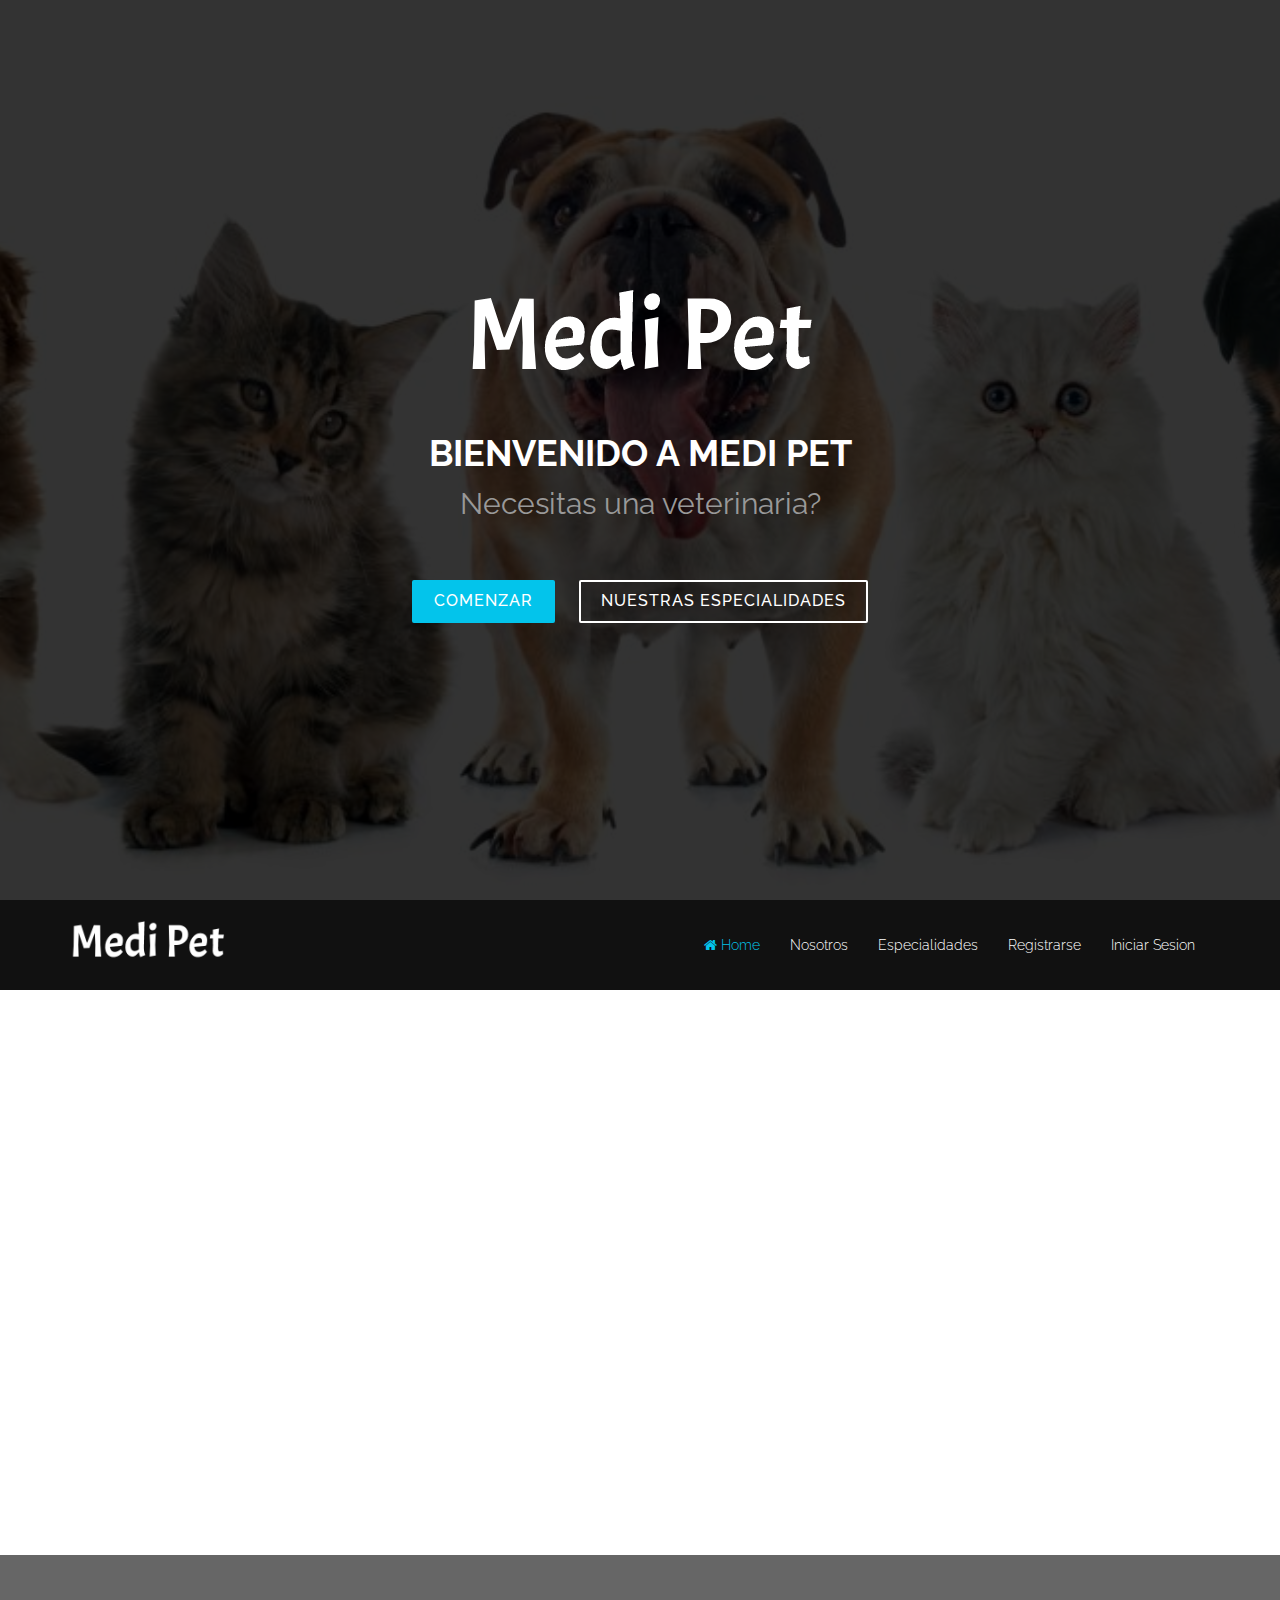
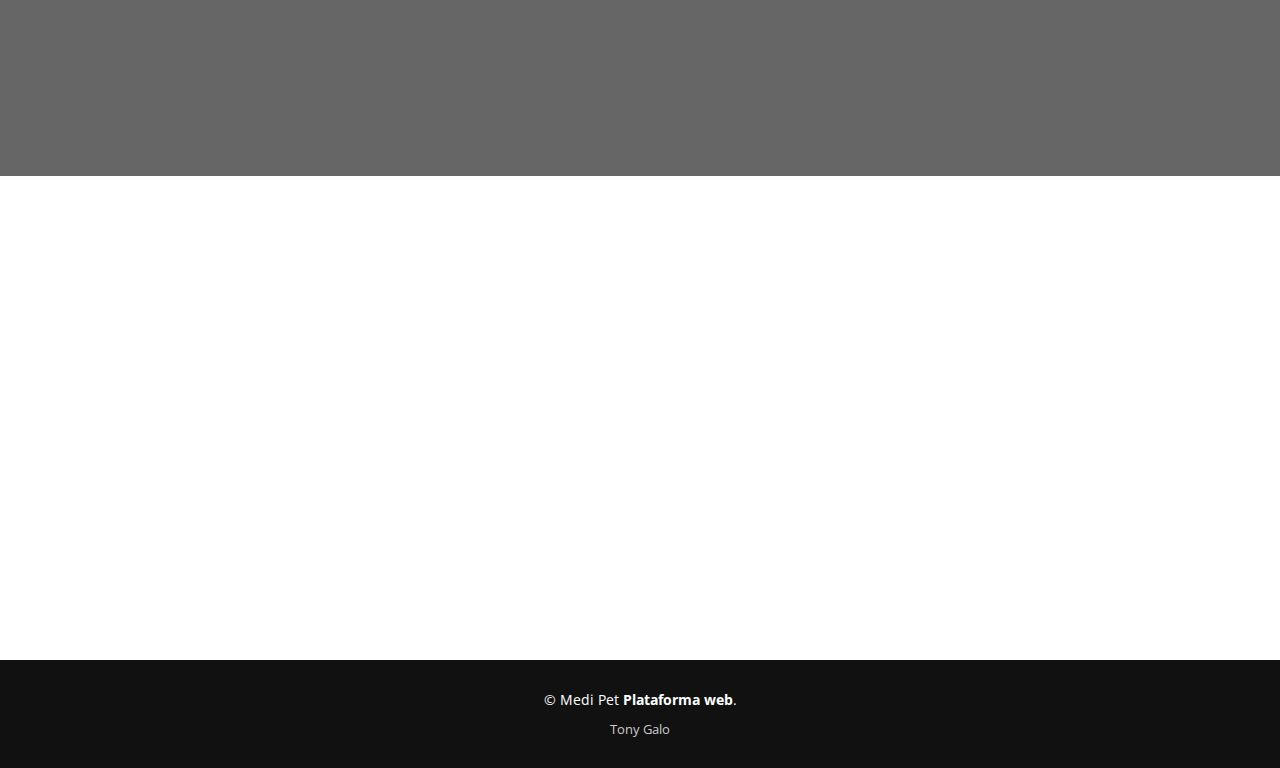
==== MediPet 2.0/MediPet.html @ 57546a0b "Add files via upload" ====
<!DOCTYPE html>
<html lang="es">

<head>
<meta charset="utf-8">
<title>Medi Pet</title>
<meta content="width=device-width, initial-scale=1.0" name="viewport">
<meta content="" name="keywords">
<meta content="" name="description">

<!-- Facebook Opengraph integration: https://developers.facebook.com/docs/sharing/opengraph -->
<meta property="og:title" content="">
<meta property="og:image" content="">
<meta property="og:url" content="">
<meta property="og:site_name" content="">
<meta property="og:description" content="">

<!-- Twitter Cards integration: https://dev.twitter.com/cards/  -->
<meta name="twitter:card" content="summary">
<meta name="twitter:site" content="">
<meta name="twitter:title" content="">
<meta name="twitter:description" content="">
<meta name="twitter:image" content="">

<!-- Place your favicon.ico and apple-touch-icon.png in the template root directory -->
<link href="favicon.ico" rel="shortcut icon">

<!-- Google Fonts -->
<link
	href="https://fonts.googleapis.com/css?family=Open+Sans:300,300i,400,400i,700,700i|Raleway:300,400,500,700,800"
	rel="stylesheet">

<!-- Bootstrap CSS File -->
<link href="lib/bootstrap/css/bootstrap.min.css" rel="stylesheet">

<!-- Libraries CSS Files -->
<link href="lib/font-awesome/css/font-awesome.min.css" rel="stylesheet">
<link href="lib/animate-css/animate.min.css" rel="stylesheet">

<!-- Main Stylesheet File -->
<link href="css/style.css" rel="stylesheet">

</head>

<body>
	<div id="preloader"></div>

	<!--==========================
  Hero Section
  ============================-->
	<section id="hero">
		<div class="hero-container">
			<div class="wow fadeIn">
				<div class="hero-logo">
					<img class="" src="img/logo.png" alt="Logo">
				</div>

				<h1>Bienvenido a Medi Pet</h1>
				<h2>
					Necesitas <span class="rotating"> una veterinaria?,
						un refugio?</span>
				</h2>
				<div class="actions">
					<a href="#about" class="btn-get-started">Comenzar</a> <a
						href="#services" class="btn-services">Nuestras Especialidades</a>
				</div>
			</div>
		</div>
	</section>

	<!--==========================
  Sección de encabezado
  ============================-->
	<header id="header">
		<div class="container">
			<div id="logo" class="pull-left">
				<a href="#hero"><img src="img/logo.png" alt="" title="" /></img></a>
				<!-- Descomenta abajo si prefieres usar una imagen de texto -->
				<!--<h1><a href="#hero">Encabezado 1</a></h1>-->
			</div>

			<nav id="nav-menu-container">
				<ul class="nav-menu">
					<li class="menu-active"><a href="#hero"><i class="fa fa-home" aria-hidden="true"></i> Home</a></li>
					<li><a href="#about">Nosotros</a></li>
					<li><a href="#services">Especialidades</a></li>
					<li><a href="Formulario.html">Registrarse</a></li>
					<li><a href="Login.html">Iniciar Sesion</a></li>
				</ul>
			</nav>
			<!-- #nav-menu-container -->
		</div>
	</header>
	<!-- #header -->

<!--==========================
  Nosotros Section
 ============================-->
	<section id="about">
		<div class="container wow fadeInUp">
			<div class="row">
				<div class="col-md-12">
					<h3 class="section-title">Sobre Nosotros</h3>
					<div class="section-title-divider"></div>
					<p class="section-description">Somos una fundacion
						por y para los animalitos</p>
				</div>
			</div>
		</div>
		<div class="container about-container wow fadeInUp">
			<div class="row">
				<div class="col-md-6 col-md-push-6 about-content">
					<h2 class="about-title">Conoce la clinica mas cercana</h2>
					<p class="about-text">
						Medi Pet es una plataforma web que te ayuda a ubicar 
                        los distintos refugios y clinicas cerca de tu localizacion actual 
                        en tiempo real
                    </p>
					<p class="about-text">Gracias a nuestro equipo de 4 ingenieros surgio medi pet
                        buscando ayudarte a ti y tu mascota 
                    </p>
					<p class="about-text">Tambien nos dedicamos a rescatar
						animalitos de las calles o que sufran de abuso en sus hogares y
						asi poder reubicarlos para que reciban el amor que se merecen.
                    </p>
				</div>
			</div>
		</div>
	</section>

	<!--==========================
  Cuidemos los animales Section
  ============================-->
	<section id="subscribe">
		<div class="container wow fadeInUp">
			<div class="row">
				<div class="col-md-8">
					<h3 class="subscribe-title">Cuidemos a nuestros amigos peludos</h3>
					<p class="subscribe-text"></p>
				</div>
			</div>
		</div>
	</section>

<!--==========================
  Especialidades
 ============================-->
	<section id="services">
		<div class="container wow fadeInUp">
			<div class="row">
				<div class="col-md-12">
					<h3 class="section-title">Nuestras Especialidades</h3>
					<div class="section-title-divider"></div>
				</div>
			</div>

			<div class="row">
				<div class="col-md-4 service-item">
					<div class="service-icon">
						<i class="fa fa-paw"></i>
					</div>
					<h4 class="service-title">
						<a href="">Perros</a>
					</h4>
					<p class="service-description">Beagle Chihuahua Collie Labrador
						 Rottweiler Husky Siberiano</p>
				</div>

				<div class="col-md-4 service-item">
					<div class="service-icon">
						<i class="fa fa-github" aria-hidden="true"></i>
					</div>
					<h4 class="service-title">
						<a href="">Gatos</a>
					</h4>
					<p class="service-description">Gato comun europeo Gato Persa
						Gato Siames Gato Ruso Azul Gato Khao Mane</p>
				</div>

				<div class="col-md-4 service-item">
					<div class="service-icon">
						<i class="fa fa-twitter" aria-hidden="true"></i>
					</div>
					<h4 class="service-title">
						<a href="">Aves</a>
					</h4>
					<p class="service-description">Canario Periquito Loro Cacatua
						Ninfas Jilgueros Aguila Calva</p>
				</div>

				<div class="col-md-4 service-item">
					<div class="service-icon">
						<i class="fa fa-github-alt" aria-hidden="true"></i>
					</div>
					<h4 class="service-title">
						<a href="">Conejos</a>
					</h4>
					<p class="service-description">Liebre Conejo Gigante Conejo
						comun Buggs Bunny</p>
				</div>

				<div class="col-md-4 service-item">
					<div class="service-icon">
						<i class="fa fa-leaf" aria-hidden="true"></i>
					</div>
					<h4 class="service-title">
						<a href="">Reptiles</a>
					</h4>
					<p class="service-description">Piton Bola Dragon Barbudo
						Tortugas Iguanas Dragon de comodo Cocodrilo</p>
				</div>

				<div class="col-md-4 service-item">
					<div class="service-icon">
						<i class="fa fa-anchor" aria-hidden="true"></i>
					</div>
					<h4 class="service-title">
						<a href="">Peces</a>
					</h4>
					<p class="service-description">Pez dorado Mantaraya Atun Carpa
						Pez chino</p>
				</div>
			</div>
		</div>
	</section>




<!--==========================
  Footer
============================-->
	<footer id="footer">
		<div class="container">
			<div class="row">
				<div class="col-md-12">
					<div class="copyright">
						&copy; Medi Pet <strong>Plataforma web</strong>.
					</div>
					<div class="credits">Tony Galo</div>
				</div>
			</div>
		</div>
	</footer>
	<!-- #footer -->

	<a href="#" class="back-to-top"><i class="fa fa-chevron-up"></i></a>

	<!-- Required JavaScript Libraries -->
	<script src="lib/jquery/jquery.min.js"></script>
	<script src="lib/bootstrap/js/bootstrap.min.js"></script>
	<script src="lib/superfish/hoverIntent.js"></script>
	<script src="lib/superfish/superfish.min.js"></script>
	<script src="lib/morphext/morphext.min.js"></script>
	<script src="lib/wow/wow.min.js"></script>
	<script src="lib/stickyjs/sticky.js"></script>
	<script src="lib/easing/easing.js"></script>

	<!-- Template Specisifc Custom Javascript File -->
	<script src="js/custom.js"></script>

	<script src="contactform/contactform.js"></script>

<!-- JS, Popper.js, and jQuery -->
<script src="https://code.jquery.com/jquery-3.5.1.slim.min.js"
	integrity="sha384-DfXdz2htPH0lsSSs5nCTpuj/zy4C+OGpamoFVy38MVBnE+IbbVYUew+OrCXaRkfj"
	crossorigin="anonymous"></script>
<script
	src="https://cdn.jsdelivr.net/npm/popper.js@1.16.1/dist/umd/popper.min.js"
	integrity="sha384-9/reFTGAW83EW2RDu2S0VKaIzap3H66lZH81PoYlFhbGU+6BZp6G7niu735Sk7lN"
	crossorigin="anonymous"></script>
<script
	src="https://stackpath.bootstrapcdn.com/bootstrap/4.5.2/js/bootstrap.min.js"
	integrity="sha384-B4gt1jrGC7Jh4AgTPSdUtOBvfO8shuf57BaghqFfPlYxofvL8/KUEfYiJOMMV+rV"
	crossorigin="anonymous"></script>
	
</body>

</html>
---- MediPet 2.0/css/style.css ----
/*--------------------------------------------------------------
# General
--------------------------------------------------------------*/
body {
  background: #fff;
  color: #666666;
  font-family: "Open Sans", sans-serif;
}

a {
  color: #03C4EB;
  transition: 0.5s;
}

a:hover, a:active, a:focus {
  color: #03c5ec;
  outline: none;
  text-decoration: none;
}

p {
  padding: 0;
  margin: 0 0 30px 0;
}

h1, h2, h3, h4, h5, h6 {
  font-family: "Raleway", sans-serif;
  font-weight: 400;
  margin: 0 0 20px 0;
  padding: 0;
}

/* Prelaoder */
#preloader {
  position: fixed;
  left: 0;
  top: 0;
  z-index: 999;
  width: 100%;
  height: 100%;
  overflow: visible;
  background: #fff url("../img/preloader.svg") no-repeat center center;
}

/* Back to top button */
.back-to-top {
  position: fixed;
  display: none;
  background: rgba(0, 0, 0, 0.2);
  color: #fff;
  padding: 6px 12px 9px 12px;
  font-size: 16px;
  border-radius: 2px;
  right: 15px;
  bottom: 15px;
  transition: background 0.5s;
}

@media (max-width: 768px) {
  .back-to-top {
    bottom: 15px;
  }
}

.back-to-top:focus {
  background: rgba(0, 0, 0, 0.2);
  color: #fff;
  outline: none;
}

.back-to-top:hover {
  background: #03C4EB;
  color: #fff;
}

/*--------------------------------------------------------------
# Welcome
--------------------------------------------------------------*/
#hero {
  display: table;
  width: 100%;
  height: 100vh;
  background: url(../img/hero-bg.jpg) top center fixed;
  background-size: cover;
}

#hero .hero-logo {
  margin: 20px;
}

#hero .hero-logo img {
  max-width: 100%;
}

#hero .hero-container {
  background: rgba(0, 0, 0, 0.8);
  display: table-cell;
  margin: 0;
  padding: 0;
  text-align: center;
  vertical-align: middle;
}

#hero h1 {
  margin: 30px 0 10px 0;
  font-weight: 700;
  line-height: 48px;
  text-transform: uppercase;
  color: #fff;
}

@media (max-width: 768px) {
  #hero h1 {
    font-size: 28px;
    line-height: 36px;
  }
}

#hero h2 {
  color: #999;
  margin-bottom: 50px;
}

@media (max-width: 768px) {
  #hero h2 {
    font-size: 24px;
    line-height: 26px;
    margin-bottom: 30px;
  }
  #hero h2 .rotating {
    display: block;
  }
}

#hero .rotating > .animated {
  display: inline-block;
}

#hero .actions a {
  font-family: "Raleway", sans-serif;
  text-transform: uppercase;
  font-weight: 500;
  font-size: 16px;
  letter-spacing: 1px;
  display: inline-block;
  padding: 8px 20px;
  border-radius: 2px;
  transition: 0.5s;
  margin: 10px;
}

#hero .btn-get-started {
  background: #03C4EB;
  border: 2px solid #03C4EB;
  color: #fff;
}

#hero .btn-get-started:hover {
  background: none;
  border: 2px solid #fff;
  color: #fff;
}

#hero .btn-services {
  border: 2px solid #fff;
  color: #fff;
}

#hero .btn-services:hover {
  background: #03C4EB;
  border: 2px solid #03C4EB;
}

/*--------------------------------------------------------------
# Header
--------------------------------------------------------------*/
#header {
  background: #111;
  padding: 20px 0;
  height: 90px;
}

#header #logo {
  float: left;
}

#header #logo h1 {
  font-size: 36px;
  margin: 0;
  padding: 6px 0;
  line-height: 1;
  font-family: "Raleway", sans-serif;
  font-weight: 700;
  letter-spacing: 3px;
  text-transform: uppercase;
}

#header #logo h1 a, #header #logo h1 a:hover {
  color: #fff;
}

#header #logo img {
  padding: 0;
  margin: 0;
  max-height: 50px;
}

@media (max-width: 768px) {
  #header {
    height: 80px;
  }
  #header #logo h1 {
    font-size: 26px;
  }
  #header #logo img {
    max-height: 40px;
  }
}

.is-sticky #header {
  background: rgba(0, 0, 0, 0.85);
}

/*--------------------------------------------------------------
# Navigation Menu
--------------------------------------------------------------*/
/* Nav Menu Essentials */
.nav-menu, .nav-menu * {
  margin: 0;
  padding: 0;
  list-style: none;
}

.nav-menu ul {
  position: absolute;
  display: none;
  top: 100%;
  left: 0;
  z-index: 99;
}

.nav-menu li {
  position: relative;
  white-space: nowrap;
}

.nav-menu > li {
  float: left;
}

.nav-menu li:hover > ul,
.nav-menu li.sfHover > ul {
  display: block;
}

.nav-menu ul ul {
  top: 0;
  left: 100%;
}

.nav-menu ul li {
  min-width: 180px;
}

/* Nav Menu Arrows */
.sf-arrows .sf-with-ul {
  padding-right: 30px;
}

.sf-arrows .sf-with-ul:after {
  content: "\f107";
  position: absolute;
  right: 15px;
  font-family: FontAwesome;
  font-style: normal;
  font-weight: normal;
}

.sf-arrows ul .sf-with-ul:after {
  content: "\f105";
}

/* Nav Meu Container */
#nav-menu-container {
  float: right;
  margin: 5px 0;
}

@media (max-width: 768px) {
  #nav-menu-container {
    display: none;
  }
}

/* Nav Meu Styling */
.nav-menu a {
  padding: 10px 15px;
  text-decoration: none;
  display: inline-block;
  color: #fff;
  font-family: 'Raleway', sans-serif;
  font-weight: 300;
  font-size: 14px;
  outline: none;
}

.nav-menu a:hover, .nav-menu li:hover > a, .nav-menu .menu-active > a {
  color: #03C4EB;
}

.nav-menu ul {
  margin: 4px 0 0 15px;
  box-shadow: 0px 0px 1px 1px rgba(0, 0, 0, 0.08);
}

.nav-menu ul li {
  background: #fff;
  border-top: 1px solid #f4f4f4;
}

.nav-menu ul li:first-child {
  border-top: 0;
}

.nav-menu ul li:hover {
  background: #f6f6f6;
}

.nav-menu ul li a {
  color: #333;
}

.nav-menu ul ul {
  margin: 0;
}

/* Mobile Nav Toggle */
#mobile-nav-toggle {
  position: fixed;
  right: 0;
  top: 0;
  z-index: 999;
  margin: 20px 20px 0 0;
  border: 0;
  background: none;
  font-size: 24px;
  display: none;
  transition: all 0.4s;
  outline: none;
}

#mobile-nav-toggle i {
  color: #fff;
}

@media (max-width: 768px) {
  #mobile-nav-toggle {
    display: inline;
  }
}

/* Mobile Nav Styling */
#mobile-nav {
  position: fixed;
  top: 0;
  padding-top: 18px;
  bottom: 0;
  z-index: 998;
  background: rgba(0, 0, 0, 0.9);
  left: -260px;
  width: 260px;
  overflow-y: auto;
  transition: 0.4s;
}

#mobile-nav ul {
  padding: 0;
  margin: 0;
  list-style: none;
}

#mobile-nav ul li {
  position: relative;
}

#mobile-nav ul li a {
  color: #fff;
  font-size: 16px;
  overflow: hidden;
  padding: 10px 22px 10px 15px;
  position: relative;
  text-decoration: none;
  width: 100%;
  display: block;
  outline: none;
}

#mobile-nav ul li a:hover {
  color: #fff;
}

#mobile-nav ul li li {
  padding-left: 30px;
}

#mobile-nav ul .menu-has-children i {
  position: absolute;
  right: 0;
  z-index: 99;
  padding: 15px;
  cursor: pointer;
  color: #fff;
}

#mobile-nav ul .menu-has-children i.fa-chevron-up {
  color: #03C4EB;
}

#mobile-nav ul .menu-item-active {
  color: #03C4EB;
}

#mobile-body-overly {
  width: 100%;
  height: 100%;
  z-index: 997;
  top: 0;
  left: 0;
  position: fixed;
  background: rgba(0, 0, 0, 0.6);
  display: none;
}

/* Mobile Nav body classes */
body.mobile-nav-active {
  overflow: hidden;
}

body.mobile-nav-active #mobile-nav {
  left: 0;
}

body.mobile-nav-active #mobile-nav-toggle {
  color: #fff;
}

/*--------------------------------------------------------------
# Sections
--------------------------------------------------------------*/
/* Sections Common
--------------------------------*/
.section-title {
  font-size: 32px;
  color: #111;
  text-transform: uppercase;
  text-align: center;
  font-weight: 700;
}

.section-description {
  text-align: center;
  margin-bottom: 40px;
}

.section-title-divider {
  width: 50px;
  height: 3px;
  background: #03C4EB;
  margin: 0 auto;
  margin-bottom: 20px;
}

/* Get Started Section
--------------------------------*/
#about {
  background: #fff;
  padding: 80px 0;
}

#about .about-container {
  background: url(../img/about-img.jpg) left top no-repeat;
}

#about .about-content {
  background: #fff;
}

#about .about-title {
  color: #333;
  font-weight: 700;
  font-size: 28px;
}

#about .about-text {
  line-height: 26px;
}

#about .about-text:last-child {
  margin-bottom: 0;
}

/* Services Section
--------------------------------*/
#services {
  background: linear-gradient(rgba(255, 255, 255, 0.9), rgba(255, 255, 255, 0.9)), url("../img/services-bg.jpg") fixed center center;
  background-size: cover;
  padding: 80px 0 60px 0;
}

#services .service-item {
  margin-bottom: 20px;
}

#services .service-icon {
  float: left;
  background: #03C4EB;
  padding: 16px;
  border-radius: 50%;
  transition: 0.5s;
  border: 1px solid #03C4EB;
}

#services .service-icon i {
  color: #fff;
  font-size: 24px;
}

#services .service-item:hover .service-icon {
  background: #fff;
}

#services .service-item:hover .service-icon i {
  color: #03C4EB;
}

#services .service-title {
  margin-left: 80px;
  font-weight: 700;
  margin-bottom: 15px;
  text-transform: uppercase;
}

#services .service-title a {
  color: #111;
}

#services .service-description {
  margin-left: 80px;
  line-height: 24px;
}

/* Subscribe Section
--------------------------------*/
#subscribe {
  background: linear-gradient(rgba(0, 0, 0, 0.6), rgba(0, 0, 0, 0.6)), url(../img/subscribe-bg.jpg) fixed center center;
  background-size: cover;
  padding: 80px 0;
}

#subscribe .subscribe-title {
  color: #fff;
  font-size: 28px;
  font-weight: 700;
}

#subscribe .subscribe-text {
  color: #fff;
}

#subscribe .subscribe-btn-container {
  text-align: center;
  padding-top: 20px;
}

#subscribe .subscribe-btn {
  font-family: "Raleway", sans-serif;
  text-transform: uppercase;
  font-weight: 500;
  font-size: 16px;
  letter-spacing: 1px;
  display: inline-block;
  padding: 8px 20px;
  border-radius: 2px;
  transition: 0.5s;
  margin: 10px;
  border: 2px solid #fff;
  color: #fff;
}

#subscribe .subscribe-btn:hover {
  background: #03C4EB;
  border: 2px solid #03C4EB;
}

/* Portfolio Section
--------------------------------*/
#portfolio {
  background: #fff;
  padding: 80px 0;
}

#portfolio .portfolio-item {
  background-position: center center;
  background-size: cover;
  background-repeat: no-repeat;
  position: relative;
  height: 260px;
  width: 100%;
  display: table;
  overflow: hidden;
  margin-bottom: 30px;
}

#portfolio .portfolio-item .details {
  height: 260px;
  background: #fff;
  display: table-cell;
  vertical-align: middle;
  opacity: 0;
  transition: 0.3s;
  text-align: center;
}

#portfolio .portfolio-item .details h4 {
  font-size: 16px;
  transition: opacity 0.3s, -webkit-transform 0.3s;
  transition: transform 0.3s, opacity 0.3s;
  transition: transform 0.3s, opacity 0.3s, -webkit-transform 0.3s;
  -webkit-transform: translate3d(0, -15px, 0);
  transform: translate3d(0, -15px, 0);
  font-weight: 700;
  color: #333333;
}

#portfolio .portfolio-item .details span {
  display: block;
  color: #666666;
  font-size: 13px;
  transition: opacity 0.3s, -webkit-transform 0.3s;
  transition: transform 0.3s, opacity 0.3s;
  transition: transform 0.3s, opacity 0.3s, -webkit-transform 0.3s;
  -webkit-transform: translate3d(0, 15px, 0);
  transform: translate3d(0, 15px, 0);
}

#portfolio .portfolio-item:hover .details {
  opacity: 0.8;
}

#portfolio .portfolio-item:hover .details h4 {
  -webkit-transform: translate3d(0, 0, 0);
  transform: translate3d(0, 0, 0);
}

#portfolio .portfolio-item:hover .details span {
  -webkit-transform: translate3d(0, 0, 0);
  transform: translate3d(0, 0, 0);
}

/* Testimonials Section
--------------------------------*/
#testimonials {
  background: #f6f6f6;
  padding: 80px 0;
}

#testimonials .profile {
  text-align: center;
}

#testimonials .profile .pic {
  border-radius: 50%;
  border: 6px solid #fff;
  margin-bottom: 15px;
  overflow: hidden;
  height: 260px;
  width: 260px;
}

#testimonials .profile .pic img {
  max-width: 100%;
}

#testimonials .profile h4 {
  font-weight: 700;
  color: #03C4EB;
  margin-bottom: 5px;
}

#testimonials .profile span {
  color: #333333;
}

#testimonials .quote {
  position: relative;
  background: #fff;
  padding: 60px;
  margin-top: 40px;
  font-size: 16px;
  font-style: italic;
  border-radius: 5px;
}

#testimonials .quote b {
  display: inline-block;
  font-size: 22px;
  left: -9px;
  position: relative;
  top: -8px;
}

#testimonials .quote small {
  display: inline-block;
  right: -9px;
  position: relative;
  top: 4px;
}

/* Team Section
--------------------------------*/
#team {
  background: #fff;
  padding: 80px 0 60px 0;
}

#team .member {
  text-align: center;
  margin-bottom: 20px;
}

#team .member .pic {
  margin-bottom: 15px;
  overflow: hidden;
  height: 260px;
}

#team .member .pic img {
  max-width: 100%;
}

#team .member h4 {
  font-weight: 700;
  margin-bottom: 2px;
}

#team .member span {
  font-style: italic;
  display: block;
  font-size: 13px;
}

#team .member .social {
  margin-top: 15px;
}

#team .member .social a {
  color: #b3b3b3;
}

#team .member .social a:hover {
  color: #03C4EB;
}

#team .member .social i {
  font-size: 18px;
  margin: 0 2px;
}

/* Contact Section
--------------------------------*/
#contact {
  background: #f7f7f7;
  padding: 80px 0;
}

#contact .info {
  color: #333333;
}

#contact .info i {
  font-size: 32px;
  color: #03C4EB;
  float: left;
}

#contact .info p {
  padding: 0 0 10px 50px;
  line-height: 24px;
}

#contact .form #sendmessage {
  color: #03C4EB;
  border: 1px solid #03C4EB;
  display: none;
  text-align: center;
  padding: 15px;
  font-weight: 600;
  margin-bottom: 15px;
}

#contact .form #errormessage {
  color: red;
  display: none;
  border: 1px solid red;
  text-align: center;
  padding: 15px;
  font-weight: 600;
  margin-bottom: 15px;
}

#contact .form #sendmessage.show, #contact .form #errormessage.show, #contact .form .show {
  display: block;
}

#contact .form .validation {
  color: red;
  display: none;
  margin: 0 0 20px;
  font-weight: 400;
  font-size: 13px;
}

#contact .form input, #contact .form textarea {
  border-radius: 0;
  box-shadow: none;
}

#contact .form button[type="submit"] {
  background: #03C4EB;
  border: 0;
  padding: 10px 24px;
  color: #fff;
  transition: 0.4s;
}

#contact .form button[type="submit"]:hover {
  background: #25d8fc;
}

/*--------------------------------------------------------------
# Footer
--------------------------------------------------------------*/
#footer {
  background: #111;
  padding: 30px 0;
  color: #fff;
}

#footer .copyright {
  text-align: center;
}

#footer .credits {
  padding-top: 10px;
  text-align: center;
  font-size: 13px;
  color: #ccc;
}
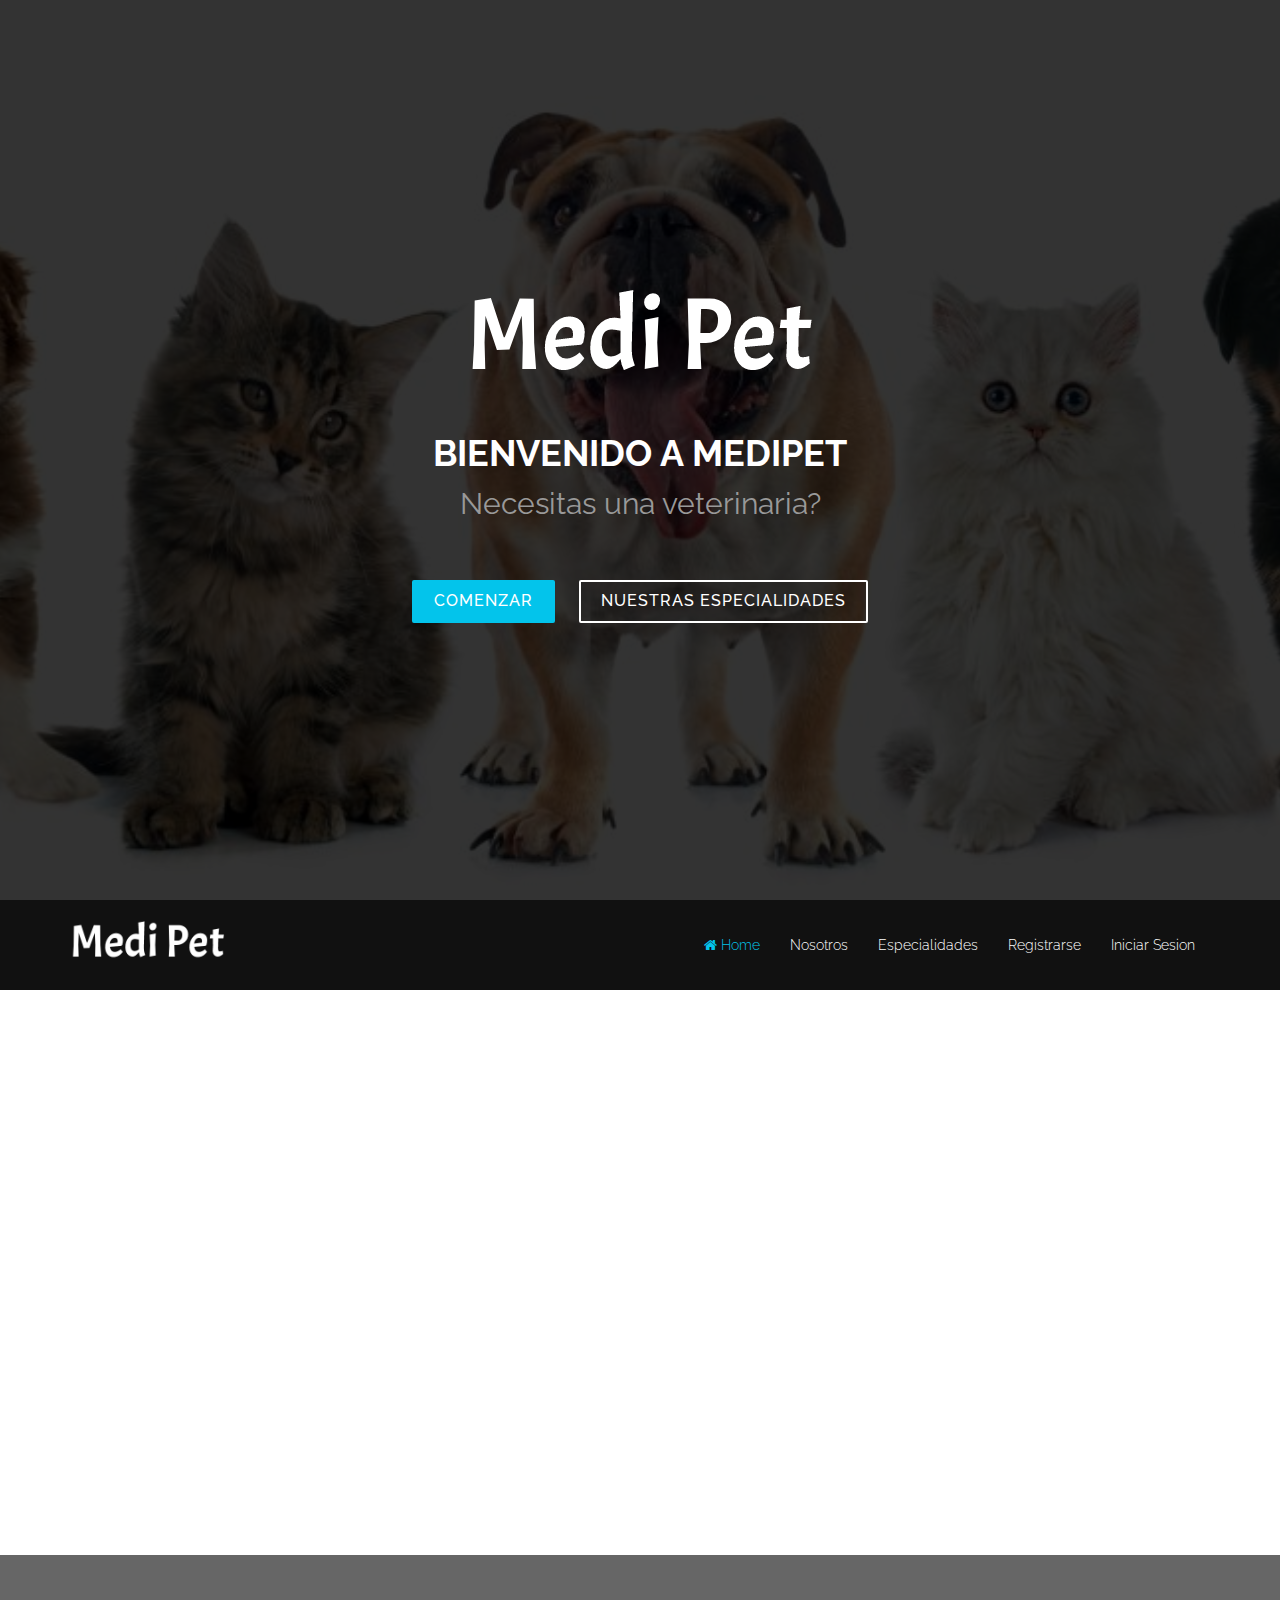
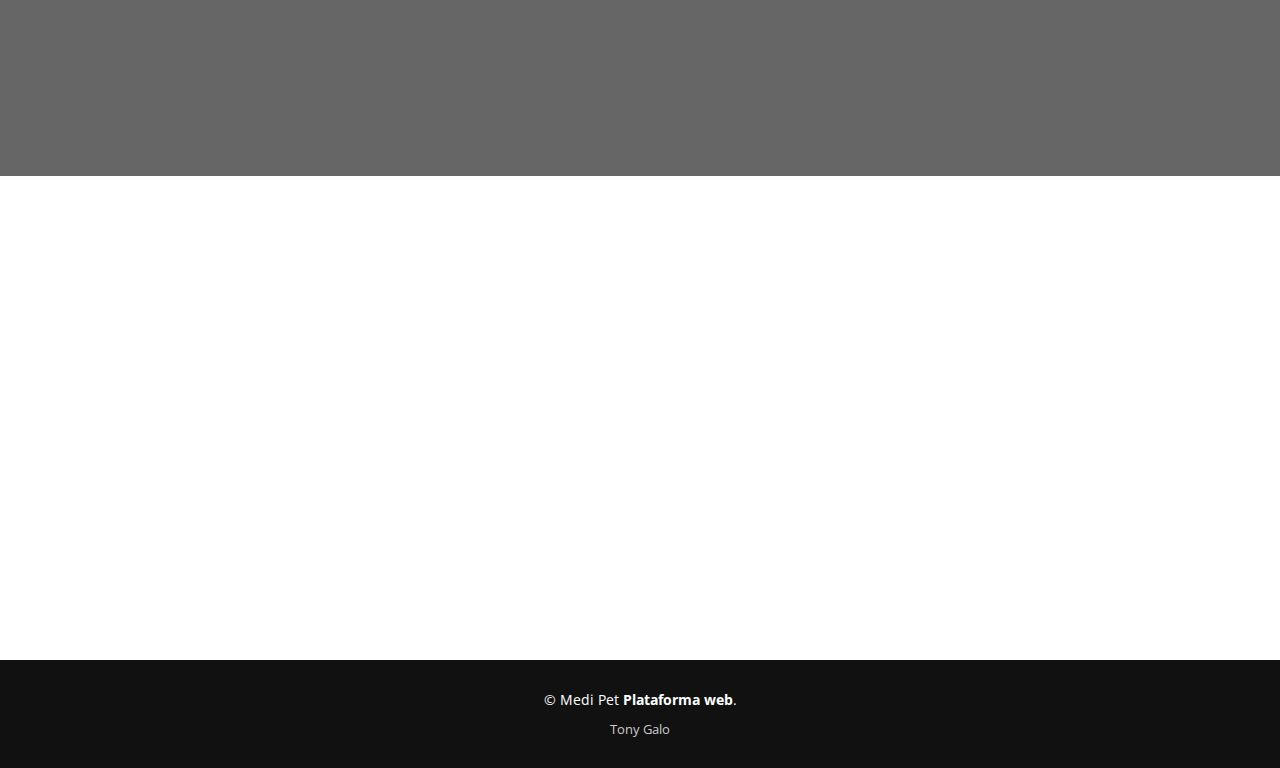
==== commit 5edf3bb1: "mapas2" ====
--- a/MediPet 2.0/MediPet.html
+++ b/MediPet 2.0/MediPet.html
@@ -55,7 +55,7 @@
 					<img class="" src="img/logo.png" alt="Logo">
 				</div>
 
-				<h1>Bienvenido a Medi Pet</h1>
+				<h1>Bienvenido a MediPet</h1>
 				<h2>
 					Necesitas <span class="rotating"> una veterinaria?,
 						un refugio?</span>
